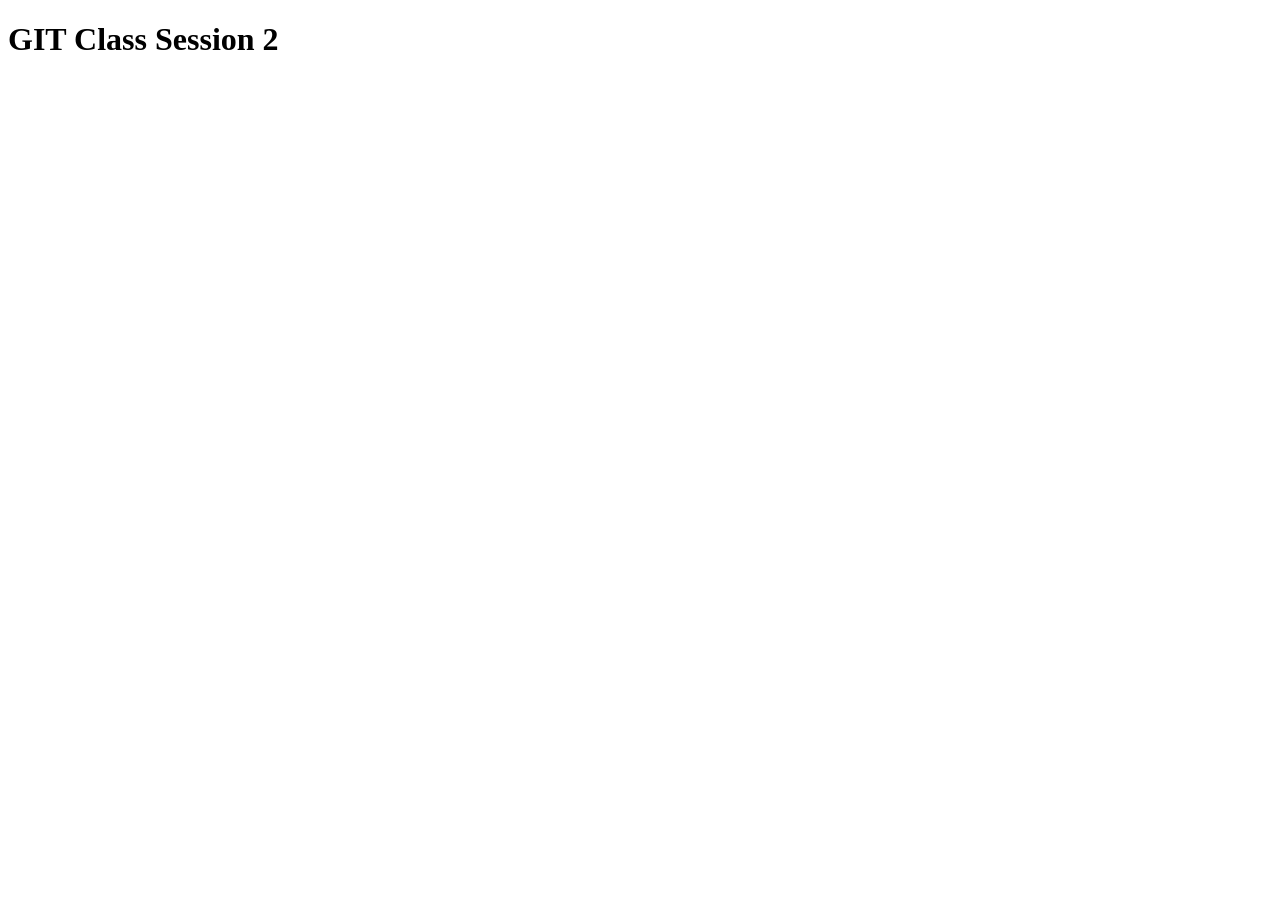
==== indix.html @ 7f2335a2 "Added Header" ====
<!DOCTYPE html>
<html lang="en">
<head>
    <meta charset="UTF-8">
    <meta name="viewport" content="width=device-width, initial-scale=1.0">
    <title>Document</title>
</head>
<body>
    <h1>GIT Class Session 2</h1>
</body>
</html>
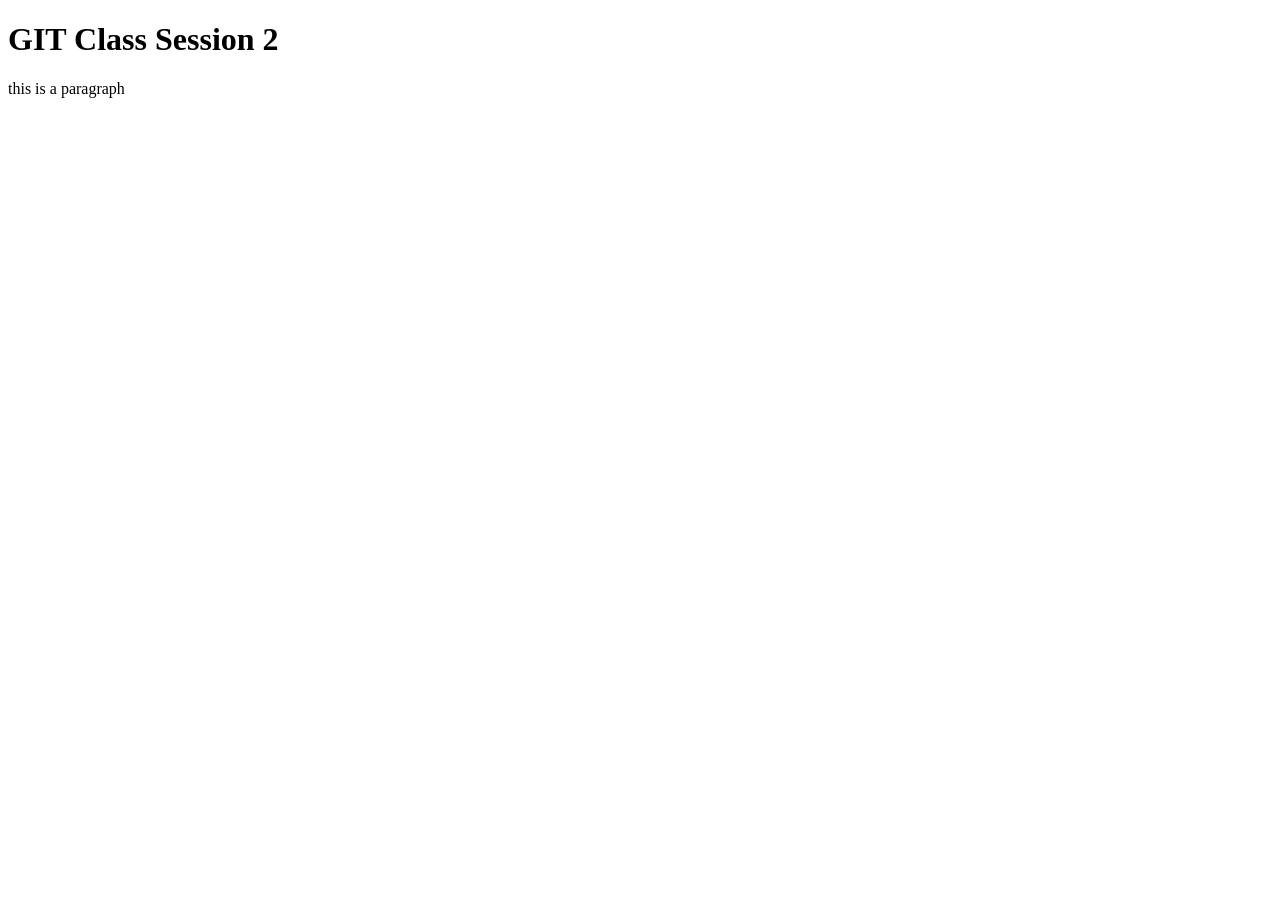
==== commit 0eb7f827: "Have added heaader added para added color added barcode added pics" ====
--- a/indix.html
+++ b/indix.html
@@ -7,5 +7,6 @@
 </head>
 <body>
     <h1>GIT Class Session 2</h1>
+    <p>this is a paragraph</p>
 </body>
 </html>
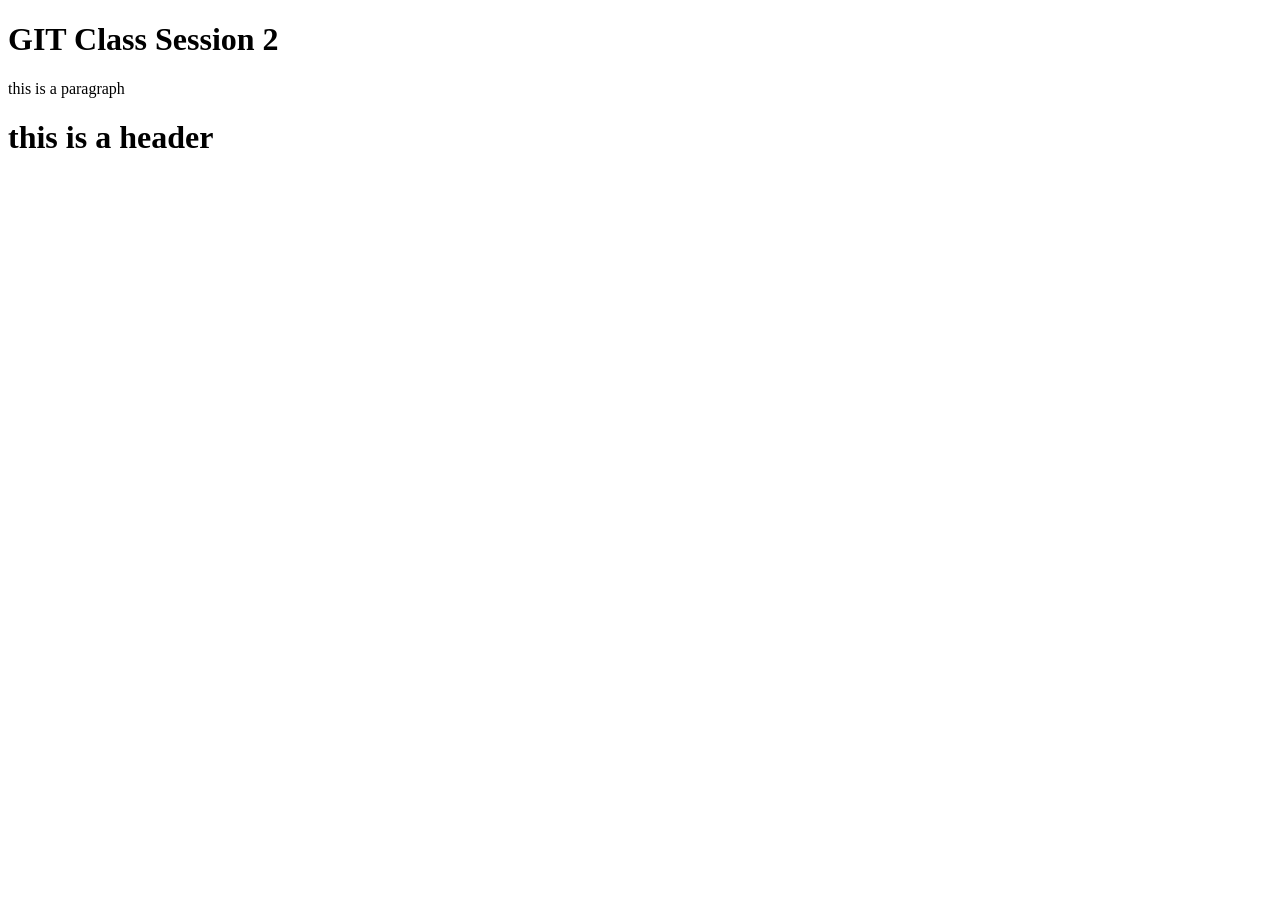
==== commit 32566d2d: "changes made in all files" ====
--- a/indix.html
+++ b/indix.html
@@ -8,5 +8,6 @@
 <body>
     <h1>GIT Class Session 2</h1>
     <p>this is a paragraph</p>
+    <h1>this is a header</h1>
 </body>
 </html>
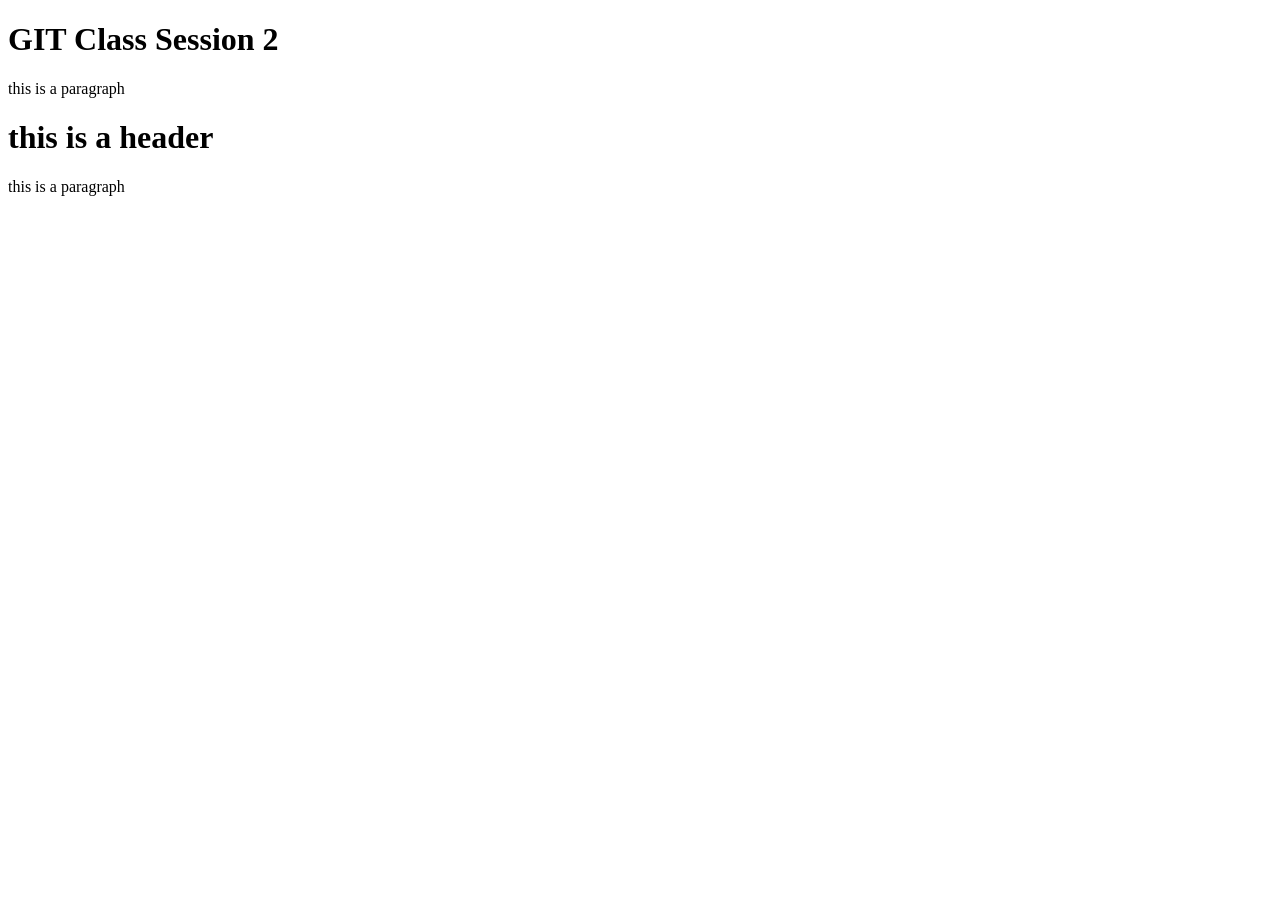
==== commit 91ccc842: "changes done on html with paragraph" ====
--- a/indix.html
+++ b/indix.html
@@ -9,5 +9,6 @@
     <h1>GIT Class Session 2</h1>
     <p>this is a paragraph</p>
     <h1>this is a header</h1>
+    <p1> this is a paragraph </p1> 
 </body>
-</html>+</html>
